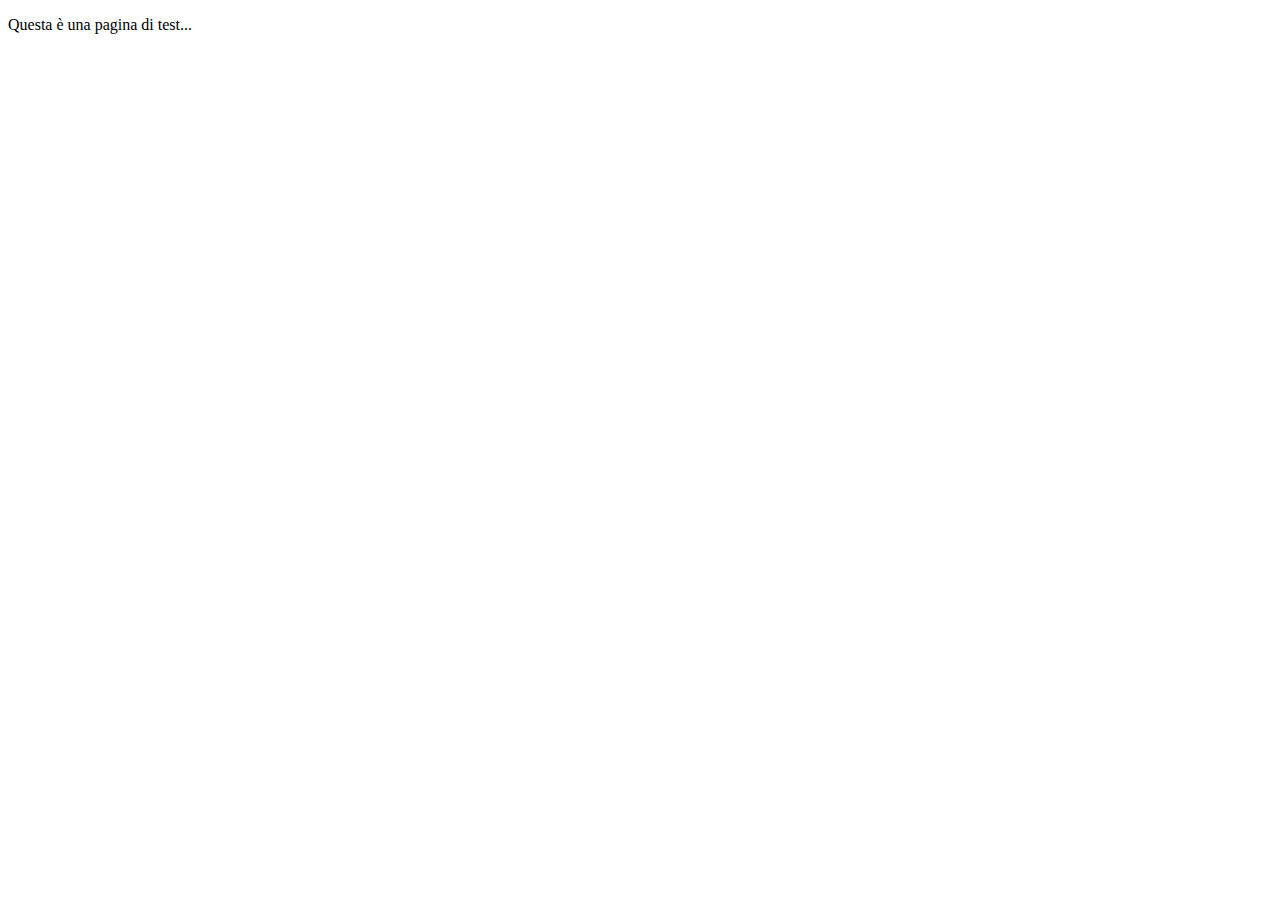
==== test.html @ d3d0fe17 "aggiunto file di esempio" ====
<!DOCTYPE html>
<html lang="en">
  <head>
    <meta charset="UTF-8" />
    <meta name="viewport" content="width=device-width, initial-scale=1.0" />
    <title>Document</title>
  </head>
  <body>
    <p>Questa è una pagina di test...</p>
  </body>
</html>
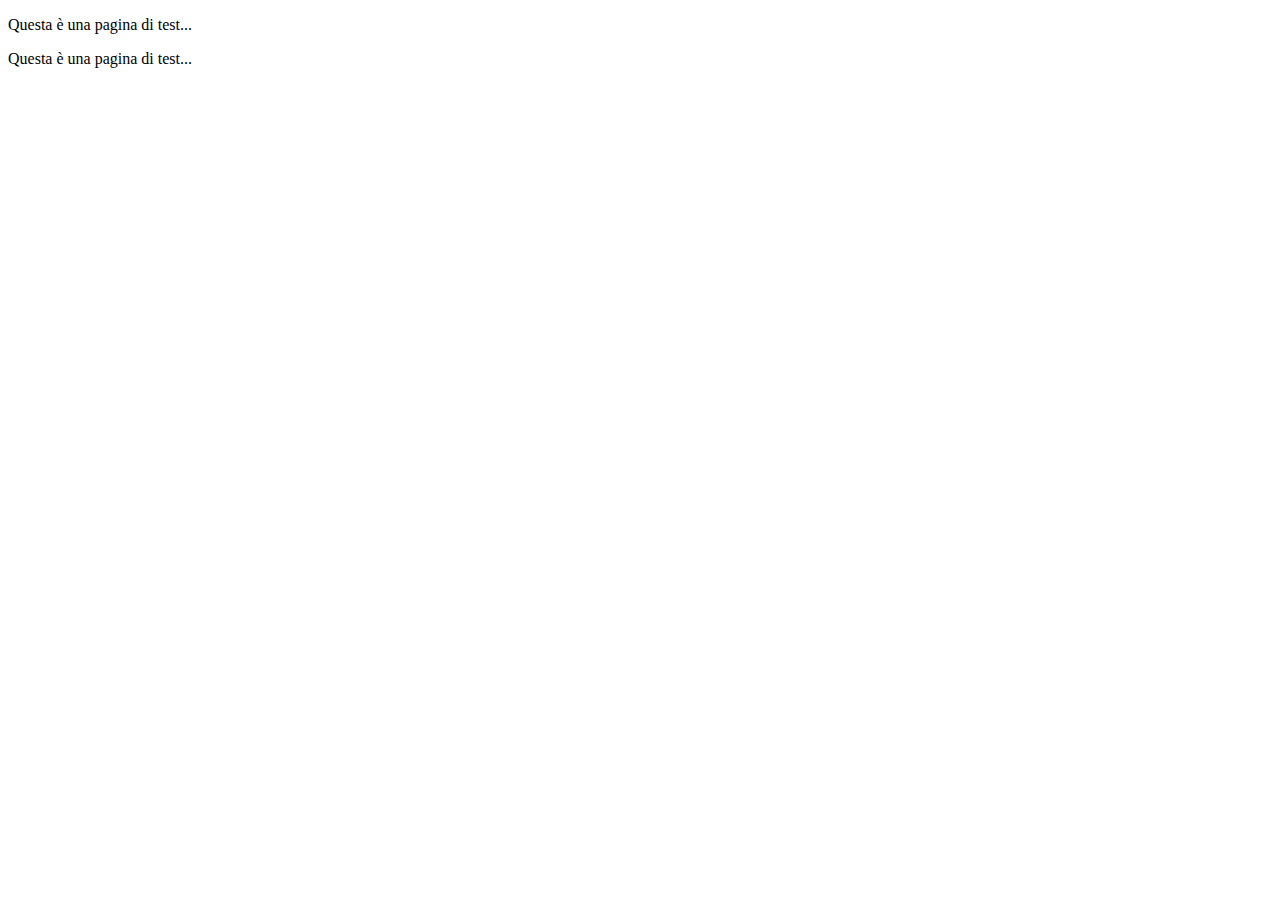
==== commit 69bb6354: "nuova versione file di test" ====
--- a/test.html
+++ b/test.html
@@ -7,5 +7,6 @@
   </head>
   <body>
     <p>Questa è una pagina di test...</p>
+    <p>Questa è una pagina di test...</p>
   </body>
 </html>
